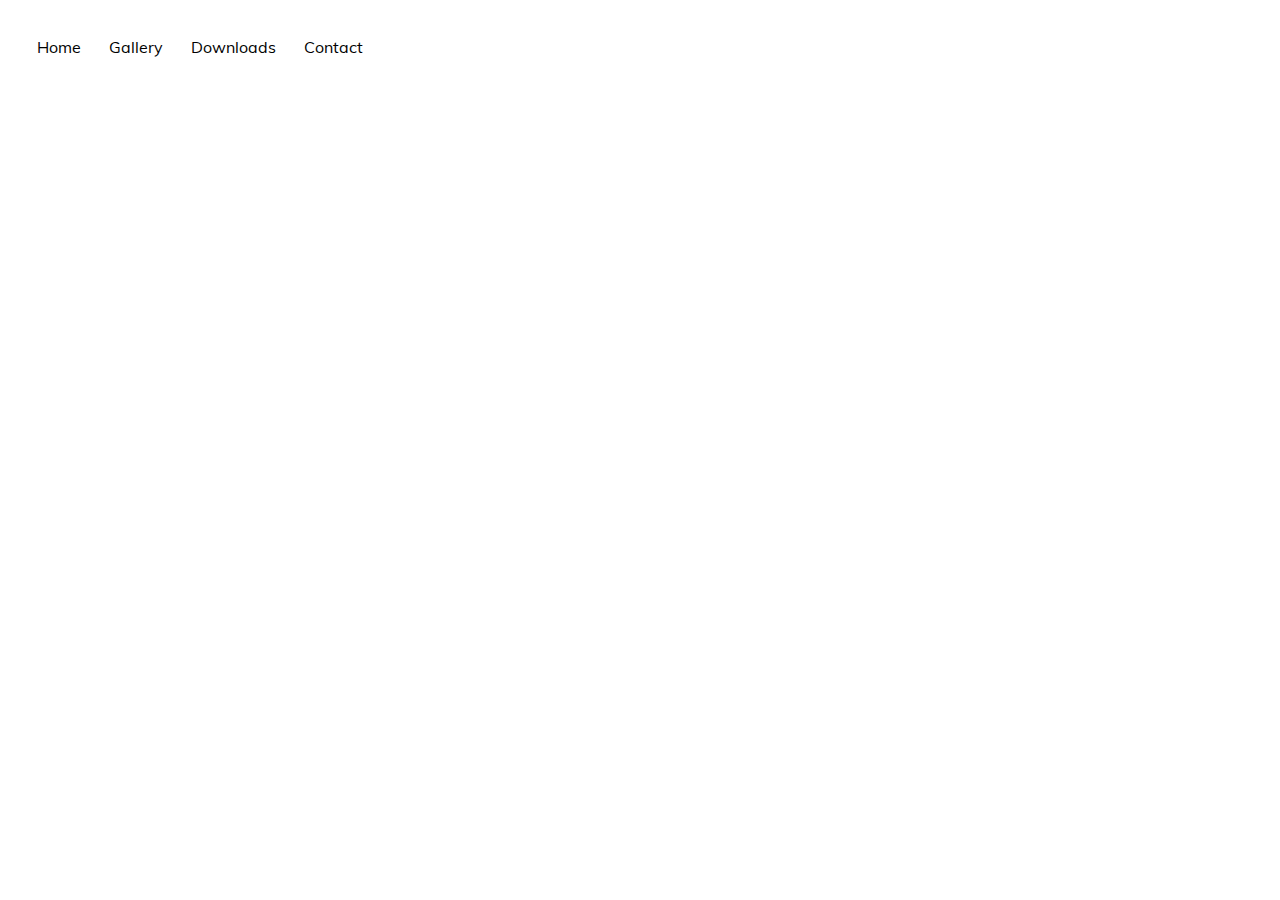
==== contact.html @ 276d8881 "Update typeform height" ====
<!DOCTYPE html>
<head>
  <title>Catherine / Contact</title>
  <link href="style.css" type="text/css" rel="stylesheet" />
  <meta name="viewport" content="width=device-width, initial-scale=1.0" />
  <meta name="description" content="Catherine Buchholz" />
</head>
<html>
  <body>
    <div id="navbar">
      <a href="https://catherinebuchholz.com">Home</a>
      <a href="https://catherinebuchholz.com/gallery">Gallery</a>
      <a href="https://catherinebuchholz.com/downloads">Downloads</a>
      <a href="https://catherinebuchholz.com/contact">Contact</a>
    </div>
    <div
      class="typeform-widget"
      data-url="https://form.typeform.com/to/ViFuhzdI"
      style="width: 100%; height: 750px"
    ></div>
    <script>
      (function () {
        var qs,
          js,
          q,
          s,
          d = document,
          gi = d.getElementById,
          ce = d.createElement,
          gt = d.getElementsByTagName,
          id = "typef_orm",
          b = "https://embed.typeform.com/";
        if (!gi.call(d, id)) {
          js = ce.call(d, "script");
          js.id = id;
          js.src = b + "embed.js";
          q = gt.call(d, "script")[0];
          q.parentNode.insertBefore(js, q);
        }
      })();
    </script>
  </body>
</html>
---- style.css ----
@font-face {
  src: url(fonts/Mulish.ttf);
  font-family: mulish;
}

* {
  font-family: mulish, Arial, Helvetica, sans-serif;
  background: #fff;
  padding: 5px;
}

h1 {
  max-width: 7.5in;
  color: #749290;
  font-size: 50px;
}

p {
  max-width: 7.5in;
  color: #000;
  font-size: 25px;
}

img {
  width: 300px;
  border-radius: 8px;
}

#gallery {
  height: 50px;
  width: 100px;
}

a {
  color: #749290;
  text-decoration: none;
}

a:hover {
  transition: 0.25s;
  background-color: #ccd6d5;
}

/* Style the navbar */
#navbar {
  overflow: hidden;
  background-color: #fff;
}

/* Navbar links */
#navbar a {
  float: left;
  display: block;
  color: #000;
  text-align: center;
  padding: 14px;
  text-decoration: none;
}

/* Page content */
.content {
  padding: 16px;
}

/* The sticky class is added to the navbar with JS when it reaches its scroll position */
.sticky {
  position: fixed;
  top: 0;
  width: 100%;
}

/* Add some top padding to the page content to prevent sudden quick movement (as the navigation bar gets a new position at the top of the page (position:fixed and top:0) */
.sticky + .content {
  padding-top: 60px;
}
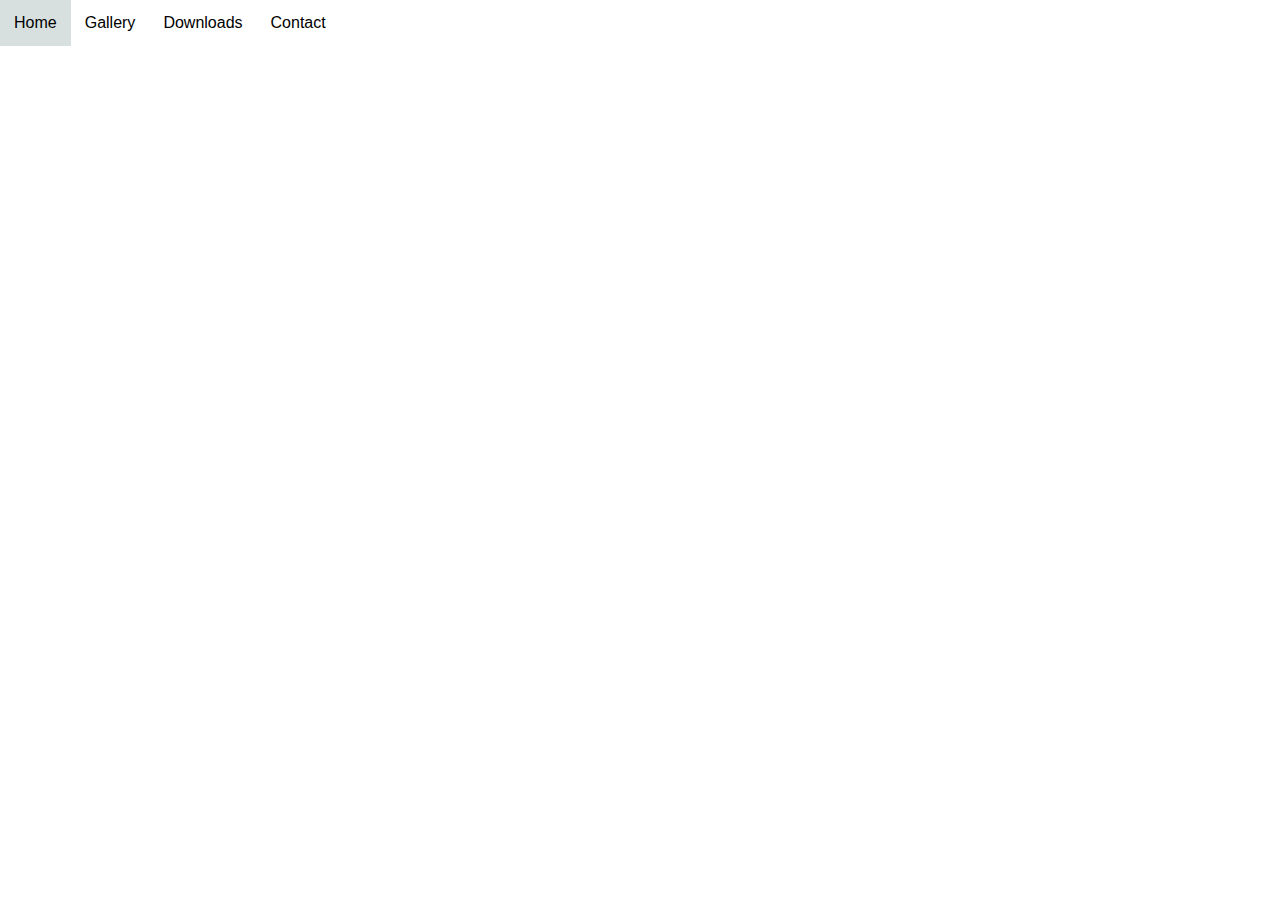
==== commit 961e90d4: "Add google analytics" ====
--- a/contact.html
+++ b/contact.html
@@ -4,6 +4,19 @@
   <link href="style.css" type="text/css" rel="stylesheet" />
   <meta name="viewport" content="width=device-width, initial-scale=1.0" />
   <meta name="description" content="Catherine Buchholz" />
+  <script
+    async
+    src="https://www.googletagmanager.com/gtag/js?id=G-2KZMLDR1S1"
+  ></script>
+  <script>
+    window.dataLayer = window.dataLayer || [];
+    function gtag() {
+      dataLayer.push(arguments);
+    }
+    gtag("js", new Date());
+
+    gtag("config", "G-2KZMLDR1S1");
+  </script>
 </head>
 <html>
   <body>
@@ -16,7 +29,7 @@
     <div
       class="typeform-widget"
       data-url="https://form.typeform.com/to/ViFuhzdI"
-      style="width: 100%; height: 750px"
+      style="width: 100%; height: 700px"
     ></div>
     <script>
       (function () {
--- a/style.css
+++ b/style.css
@@ -3,42 +3,33 @@
   font-family: mulish;
 }
 
-* {
-  font-family: mulish, Arial, Helvetica, sans-serif;
+body {
   background: #fff;
-  padding: 5px;
+  font-family: Mulish, sans-serif;
+  margin: auto;
+}
+
+p {
+  line-height: 1.3em;
+  margin: 12px 0;
+  padding: 0px 10px 0px;
+  font-size: 20px;
 }
 
 h1 {
-  max-width: 7.5in;
-  color: #749290;
   font-size: 50px;
-}
-
-p {
-  max-width: 7.5in;
-  color: #000;
-  font-size: 25px;
-}
-
-img {
-  width: 300px;
-  border-radius: 8px;
-}
-
-#gallery {
-  height: 50px;
-  width: 100px;
+  padding: 0px 10px 0px;
+  color: #7a918f;
 }
 
 a {
-  color: #749290;
+  color: #7a918f;
   text-decoration: none;
 }
 
-a:hover {
-  transition: 0.25s;
-  background-color: #ccd6d5;
+.link:hover {
+  background: #d7e0df;
+  text-decoration: none;
 }
 
 /* Style the navbar */
@@ -57,6 +48,10 @@
   text-decoration: none;
 }
 
+#navbar a:hover {
+  background: #d7e0df;
+}
+
 /* Page content */
 .content {
   padding: 16px;
@@ -73,3 +68,57 @@
 .sticky + .content {
   padding-top: 60px;
 }
+
+::selection {
+  background: #dadada;
+}
+
+img {
+  padding: 10px 0 0 10px;
+  max-width: 100%;
+}
+
+.img {
+  background: #fff;
+}
+
+.laptop {
+  width: 397px;
+  height: 222px;
+}
+
+.phone {
+  width: 292px;
+  height: 631px;
+}
+
+.tall {
+  width: 150px;
+  height: 200px;
+}
+
+.wide {
+  width: 320px;
+  height: 200px;
+}
+
+.square {
+  width: 200px;
+  height: 200px;
+}
+
+#divider{
+  padding: 0 10px 0;
+  height: 7.5px;
+  width: 100%;
+}
+
+.font{
+width: 625px;
+height: 250px;
+}
+/* 
+tall: 0.75
+wide: 1.6
+square: 1
+font: 1870 x 656